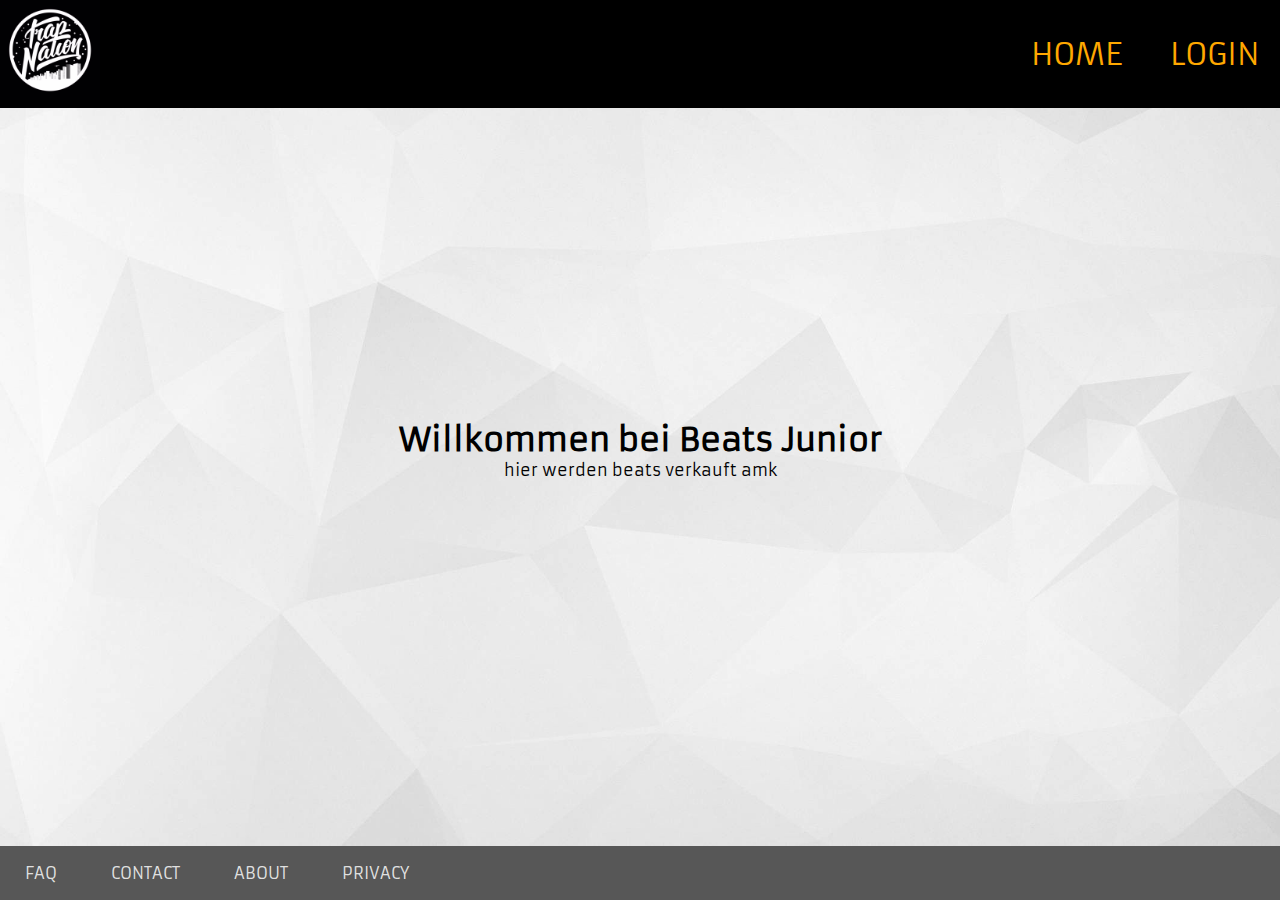
==== index.html @ ab1fbae0 "." ====
<!DOCTYPE html>
<html lang="en">
<head>
    <meta charset="UTF-8">
    <title>Beats Junior</title>
    <link href="style.css" type="text/css" rel="stylesheet"/>
    <link rel="preconnect" href="https://fonts.googleapis.com">
    <link rel="preconnect" href="https://fonts.gstatic.com" crossorigin>
    <link href="https://fonts.googleapis.com/css2?family=Armata&display=swap" rel="stylesheet">
    <nav>
        <div class="logo">
            <img src="images/trap%20nation%20logo.jpg" width="100px">
        </div>
        <ul>
            <li><a href="index.html">Home</a></li>
            <li><a href="login.html">Login</a></li>
        </ul>
    </nav>
</head>
<body>
<main>
    <div class ="text">
        <h1>Willkommen bei Beats Junior</h1>
        <p>hier werden beats verkauft amk</p>
    </div>
</div>
</main>
<footer>
    <ul>
        <li><a href="faq.html">FAQ</a></li>
        <li><a href="contact.html">Contact</a></li>
        <li><a href="about.html">About</a></li>
        <li><a href="privacy.html">Privacy</a></li>
    </ul>
</footer>
</body>
<style>
    main{
        background-image: url(images/polygon.jpg);
    }
</style>
</html>
---- style.css ----
*{font-family: 'Armata', sans-serif;

    box-sizing: border-box;
    margin: 0px;
    padding: 0px;
}
.login{
    text-align: center;
    position: absolute;
    padding: 0;
    margin: 0;
    top: 50%;
    left: 50%;
    transform: translateX(-50%) translateY(-50%);
}
.logo{
    width: 5px;
}
footer{
    display: flex;
    justify-content: space-between;
    background: rgba(0, 0, 0, 0.66);
    text-align: center;
    align-items: center;
    text-transform: uppercase;
    text-decoration: none;
    min-height: 6vh;
}
footer ul li{
    list-style: none;
    display: inline-block;
    margin: 0 25px;
    position: relative;
}
footer a{
    text-decoration: none;
    color: rgba(255, 255, 255, 0.84);
    text-align: center;
}
nav{
    display: flex;
    justify-content: space-between;
    background: #000000;
    text-align: right;
    align-items: center;
    text-transform: uppercase;
    text-decoration: none;
    min-height: 8vh;
    font-size: 30px;
    top: 0px;
    width: 100%;
    position: fixed;
}

main{
    background-size: cover;
    background-repeat: no-repeat;
    height: 94vh;
}
.text{
    text-align: center;
    position: absolute;
    padding: 0;
    margin: 0;
    top: 50%;
    left: 50%;
    transform: translateX(-50%) translateY(-50%);
}
header{
    justify-content: space-between;
    display: flex;
    align-items: center;
    padding: 30px 10%;
}

 nav ul li{
     list-style: none;
     display: inline-block;
     margin: 0 20px;
     position: relative;
 }
 nav ul li a{
     text-decoration: none;
     color: #ffa800;
     text-transform: uppercase;
 }

 nav ul li::after{
     content: '';
     height: 3px;
     width: 0%;
     background: #ffa800;
     position: absolute;
     left: 0;
     bottom: -10px;
     transition: 0.5s;
 }

 nav ul li:hover:after{
     width: 100%;
 }




 /* {
    margin: 0;
    text-align: center;
    font-family: "Segoe UI";
    font-size: 95%;
}
html{
    scroll-behavior: smooth;
}
body{
}


nav{
    height: 70px;
    background-color: rgba(209, 217, 227, 0.3);
    display: flex;
    position: fixed;
    top: 0;
    left: 0;
    right: 0;
    justify-content: center;
    align-items: center;
    padding: 10px;
}
section{
    height: 80vh;
}
nav a{
    text-transform: uppercase;
    letter-spacing: 0.1em;
}
nav a:hover {
    color: rgb(255, 0, 0);
}

a{
    text-decoration: none;
    transition-duration: 100ms;
    color: black;
}

ul{
    list-style: none;
}
li{
    display: inline-block;
    padding: 0 5px;
}

-------------------
 nav a{
     font-size: 50px;
     text-transform: uppercase;
     letter-spacing: 0.1em;
 }
 nav a:hover {
     color: rgb(255, 255, 255);
 }

 a{
     text-decoration: none;
     transition-duration: 100ms;
     color: rgb(255, 168, 0);
 }
 li{
     display: inline-block;
     padding: 0 5px;
 }
 <iframe style="display: none" width="560" height="315" src="https://www.youtube.com/embed/Qi1KebO4bzc?rel=0&autoplay=1" title="YouTube video player" frameborder="0" allow="accelerometer; autoplay; clipboard-write; encrypted-media; gyroscope; picture-in-picture" allowfullscreen></iframe>

  */
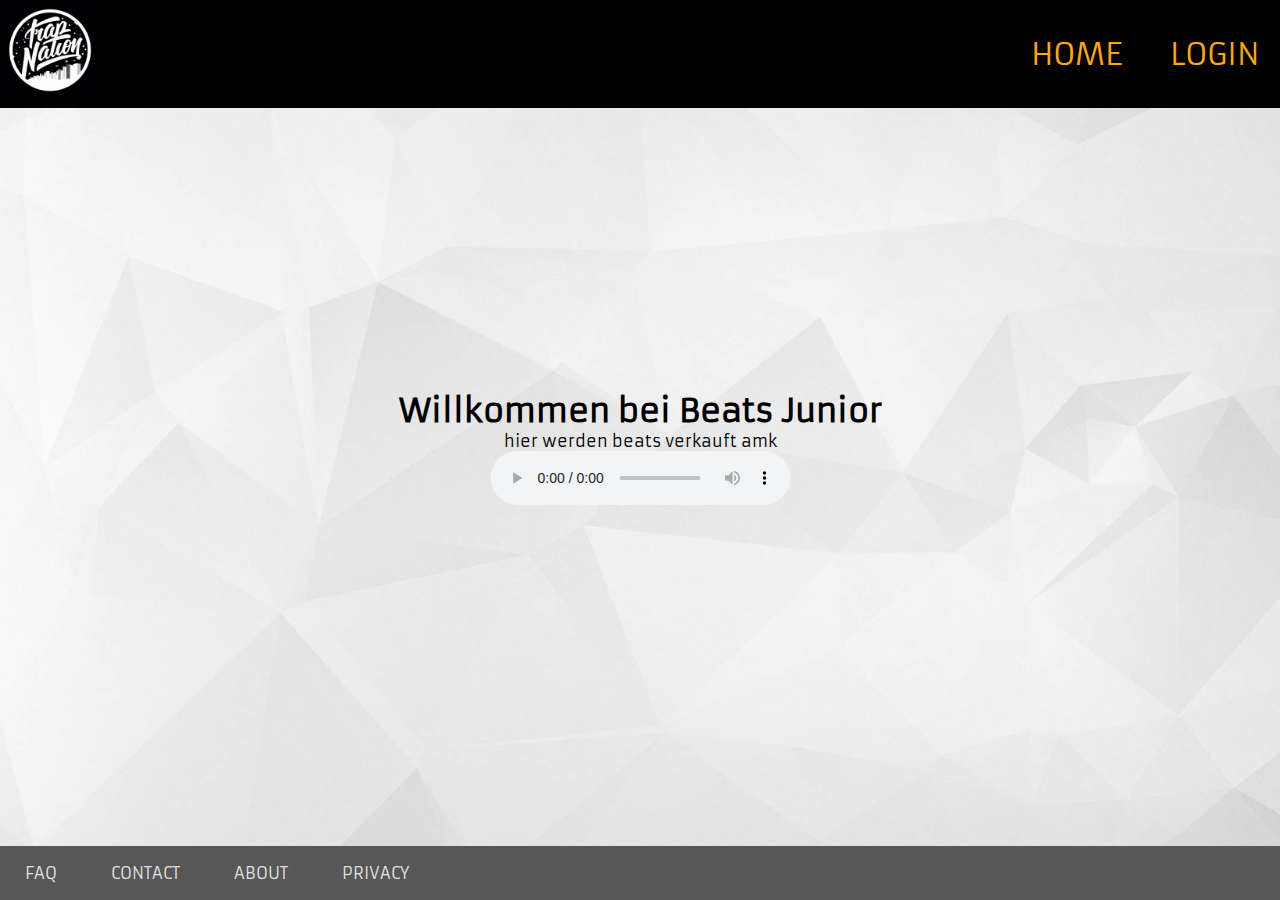
==== commit a3fd0dda: "kleine änderungen" ====
--- a/index.html
+++ b/index.html
@@ -7,21 +7,24 @@
     <link rel="preconnect" href="https://fonts.googleapis.com">
     <link rel="preconnect" href="https://fonts.gstatic.com" crossorigin>
     <link href="https://fonts.googleapis.com/css2?family=Armata&display=swap" rel="stylesheet">
-    <nav>
-        <div class="logo">
-            <img src="images/trap%20nation%20logo.jpg" width="100px">
-        </div>
-        <ul>
-            <li><a href="index.html">Home</a></li>
-            <li><a href="login.html">Login</a></li>
-        </ul>
-    </nav>
 </head>
 <body>
+<nav>
+    <div class="logo">
+        <img src="images/trap%20nation%20logo.jpg" width="100px">
+    </div>
+    <ul>
+        <li><a href="index.html">Home</a></li>
+        <li><a href="login.html">Login</a></li>
+    </ul>
+</nav>
 <main>
+
     <div class ="text">
         <h1>Willkommen bei Beats Junior</h1>
         <p>hier werden beats verkauft amk</p>
+        <audio autoplay controls preload="auto"><source src="beats/Again.wav" type="audio/wav"></audio><br>
+
     </div>
 </div>
 </main>
